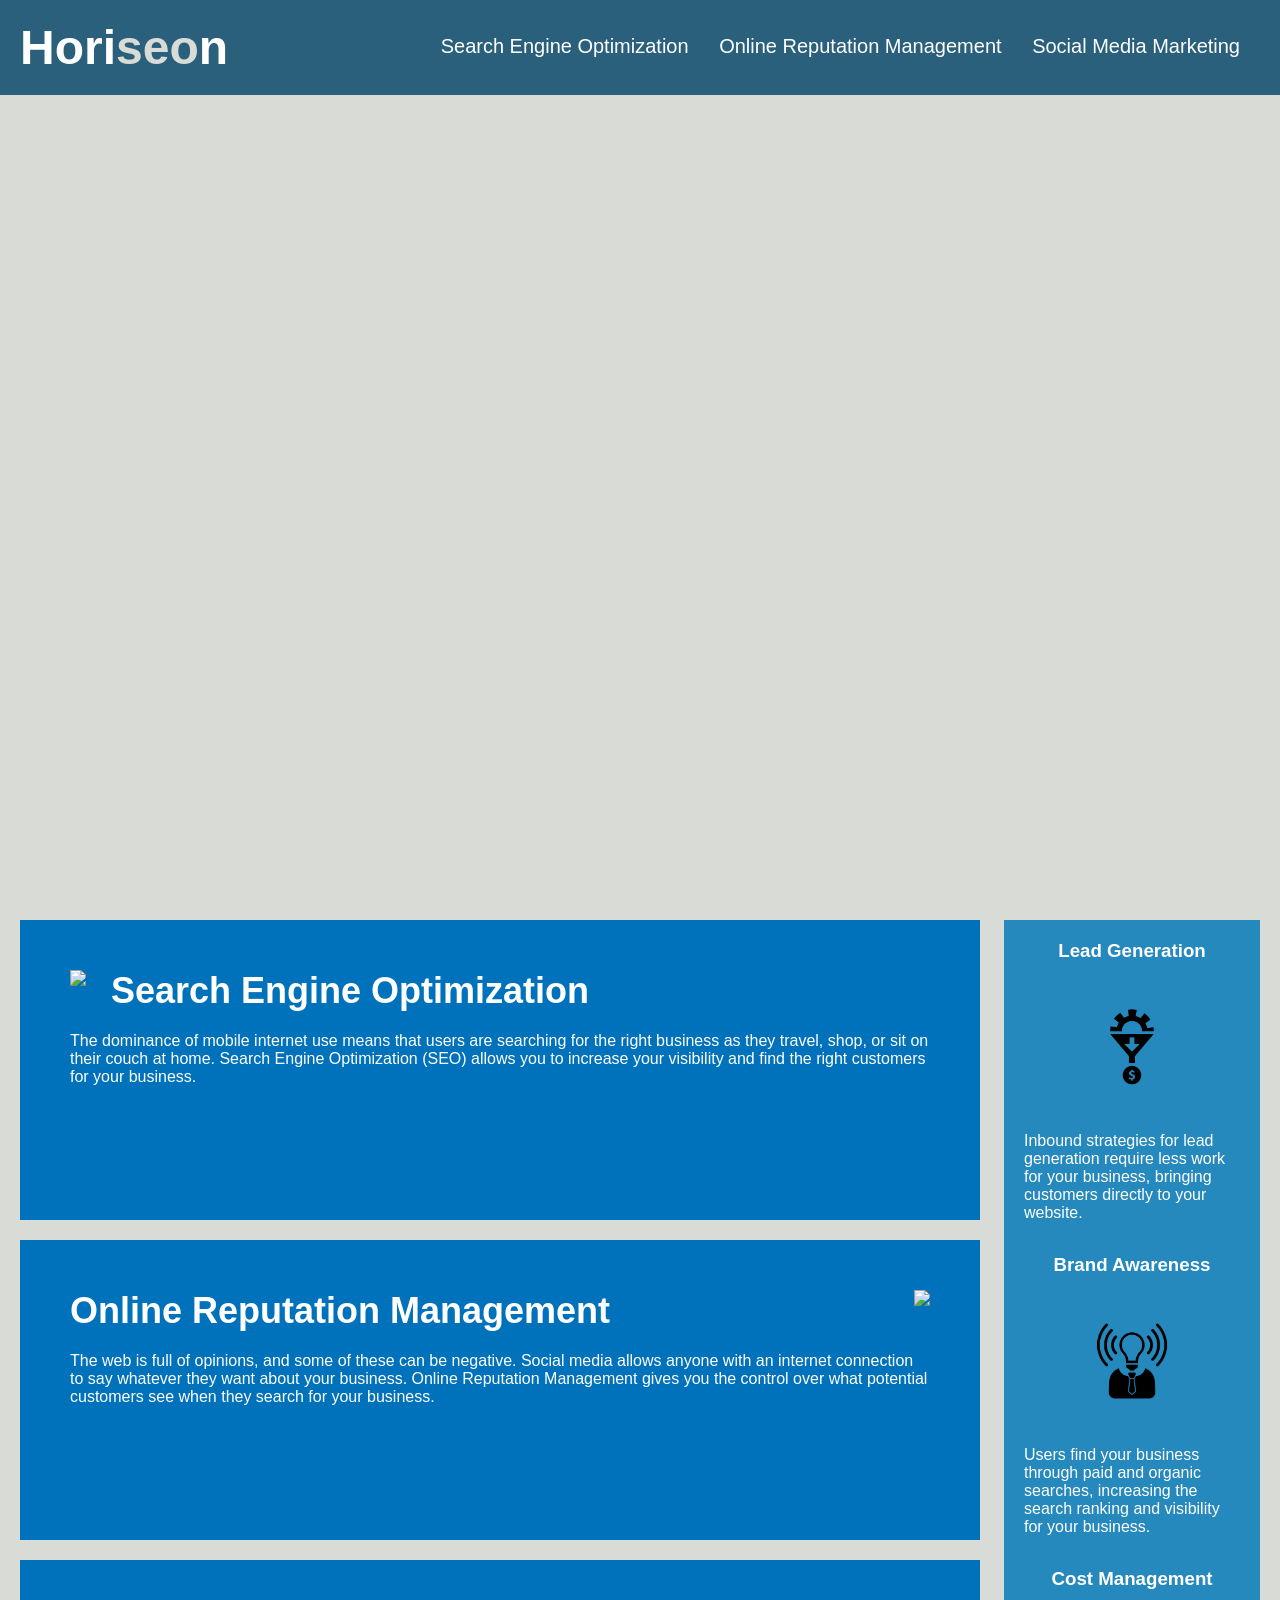
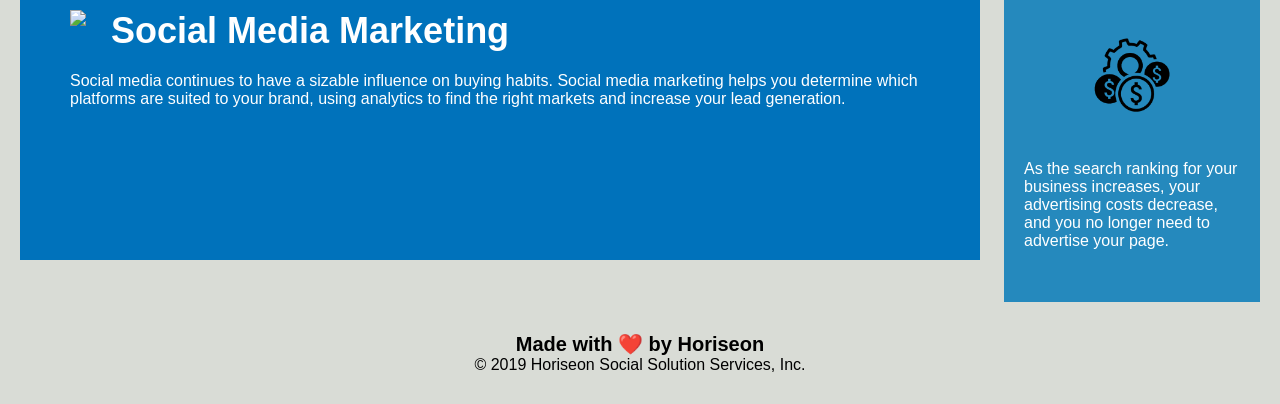
==== index.html @ 99c1e530 "Modified style.css - Consolidated the individual benefit classes into one , as they are the same for" ====
<!DOCTYPE html>
<html lang="en-gb">

<head>
    <meta charset="UTF-8" />
    <link rel="stylesheet" href="./assets/css/style.css">
    <title>website</title>
</head>

<body>
    <div class="header">
        <h1>Hori<span class="seo">seo</span>n</h1>
        <div>
            <ul>
                <li>
                    <a href="#search-engine-optimization">Search Engine Optimization</a>
                </li>
                <li>
                    <a href="#online-reputation-management">Online Reputation Management</a>
                </li>
                <li>
                    <a href="#social-media-marketing">Social Media Marketing</a>
                </li>
            </ul>
        </div>
    </div>
    <div class="hero"></div>
    <div class="content">
        <div id="search-engine-optimization" class="search-engine-optimization">
            <img src="./assets/images/search-engine-optimization.jpg" class="float-left" />
            <h2>Search Engine Optimization</h2>
            <p >
                The dominance of mobile internet use means that users are searching for the right business as they travel, shop, or sit on their couch at home. Search Engine Optimization (SEO) allows you to increase your visibility and find the right customers for your business.
            </p>
        </div>
        <div id="online-reputation-management" class="online-reputation-management">
            <img src="./assets/images/online-reputation-management.jpg" class="float-right" />
            <h2>Online Reputation Management</h2>
            <p style="display: inline ;">
                The web is full of opinions, and some of these can be negative. Social media allows anyone with an internet connection to say whatever they want about your business. Online Reputation Management gives you the control over what potential customers see when they search for your business.
            </p>
        </div>
        <div id="social-media-marketing" class="social-media-marketing">
            <img src="./assets/images/social-media-marketing.jpg" class="float-left" />
            <h2>Social Media Marketing</h2>
            <p>
                Social media continues to have a sizable influence on buying habits. Social media marketing helps you determine which platforms are suited to your brand, using analytics to find the right markets and increase your lead generation.
            </p>
        </div>
    </div>
    <div class="benefits">
        <div class="benefit">
            <h3>Lead Generation</h3>
            <img src="./assets/images/lead-generation.png" />
            <p>
                Inbound strategies for lead generation require less work for your business, bringing customers directly to your website.
            </p>
        </div>
        <div class="benefit">
            <h3>Brand Awareness</h3>
            <img src="./assets/images/brand-awareness.png" />
            <p>
                Users find your business through paid and organic searches, increasing the search ranking and visibility for your business.
            </p>
        </div>
        <div class="benefit">
            <h3>Cost Management</h3>
            <img src="./assets/images/cost-management.png"></img>
            <p>
                As the search ranking for your business increases, your advertising costs decrease, and you no longer need to advertise your page.
            </p>
        </div>
    </div>
    <div class="footer">
        <h2>Made with ❤️️ by Horiseon</h2>
        <p>
            &copy; 2019 Horiseon Social Solution Services, Inc.
        </p>
    </div>
</body>

</html>
---- assets/css/style.css ----
* {
    box-sizing: border-box;
    padding: 0;
    margin: 0;
}

body {
    background-color: #d9dcd6;
}

.header {
    padding: 20px;
    font-family: 'Trebuchet MS', 'Lucida Sans Unicode', 'Lucida Grande', 'Lucida Sans', Arial, sans-serif;
    background-color: #2a607c;
    color: #ffffff;
}

.header h1 {
    display: inline-block;
    font-size: 48px;
}

.header h1 .seo {
    color: #d9dcd6;
}

.header div {
    padding-top: 15px;
    margin-right: 20px;
    float: right;
    font-family: 'Gill Sans', 'Gill Sans MT', Calibri, 'Trebuchet MS', sans-serif;
    font-size: 20px;
}

.header div ul {
    list-style-type: none;
}

.header div ul li {
    display: inline-block;
    margin-left: 25px;
}

a {
    color: #ffffff;
    text-decoration: none;
}

p {
    font-size: 16px;
}

.hero {
    height: 800px;
    width: 100%;
    margin-bottom: 25px;
    background-image: url("../images/digital-marketing-meeting.jpg");
    background-size: cover;
    background-position: center;
}

.float-left {
    float: left;
    margin-right: 25px;
}

.float-right {
    float: right;
    margin-left: 25px;
}

.content {
    width: 75%;
    display: inline-block;
    margin-left: 20px;
}

/* This the right bar of the page */

.benefits {
    margin-right: 20px;
    padding: 20px;
    clear: both;
    float: right;
    width: 20%;
    height: 100%;
    font-family: 'Gill Sans', 'Gill Sans MT', Calibri, 'Trebuchet MS', sans-serif;
    background-color: #2589bd;
}

/*
Condensed the individual benefit classes into one , as they are the same for each div class
*/

.benefit {
    margin-bottom: 32px;
    color: #ffffff;
}

.benefit h3 {
    margin-bottom: 10px;
    text-align: center;
}

.benefit img {
    display: block;
    margin: 10px auto;
    max-width: 150px;
}

.search-engine-optimization {
    margin-bottom: 20px;
    padding: 50px;
    height: 300px;
    font-family: 'Gill Sans', 'Gill Sans MT', Calibri, 'Trebuchet MS', sans-serif;
    background-color: #0072bb;
    color: #ffffff;
}

.online-reputation-management {
    margin-bottom: 20px;
    padding: 50px;
    height: 300px;
    font-family: 'Gill Sans', 'Gill Sans MT', Calibri, 'Trebuchet MS', sans-serif;
    background-color: #0072bb;
    color: #ffffff;
}

.social-media-marketing {
    margin-bottom: 20px;
    padding: 50px;
    height: 300px;
    font-family: 'Gill Sans', 'Gill Sans MT', Calibri, 'Trebuchet MS', sans-serif;
    background-color: #0072bb;
    color: #ffffff;
}

.search-engine-optimization img {
    max-height: 200px;
}

.online-reputation-management img {
    max-height: 200px;
}

.social-media-marketing img {
    max-height: 200px;
}

.search-engine-optimization h2 {
    margin-bottom: 20px;
    font-size: 36px;
}

.online-reputation-management h2 {
    margin-bottom: 20px;
    font-size: 36px;
}

.social-media-marketing h2 {
    margin-bottom: 20px;
    font-size: 36px;
}

.footer {
    padding: 30px;
    clear: both;
    font-family: 'Trebuchet MS', 'Lucida Sans Unicode', 'Lucida Grande', 'Lucida Sans', Arial, sans-serif;
    text-align: center;
}

.footer h2 {
    font-size: 20px;
}
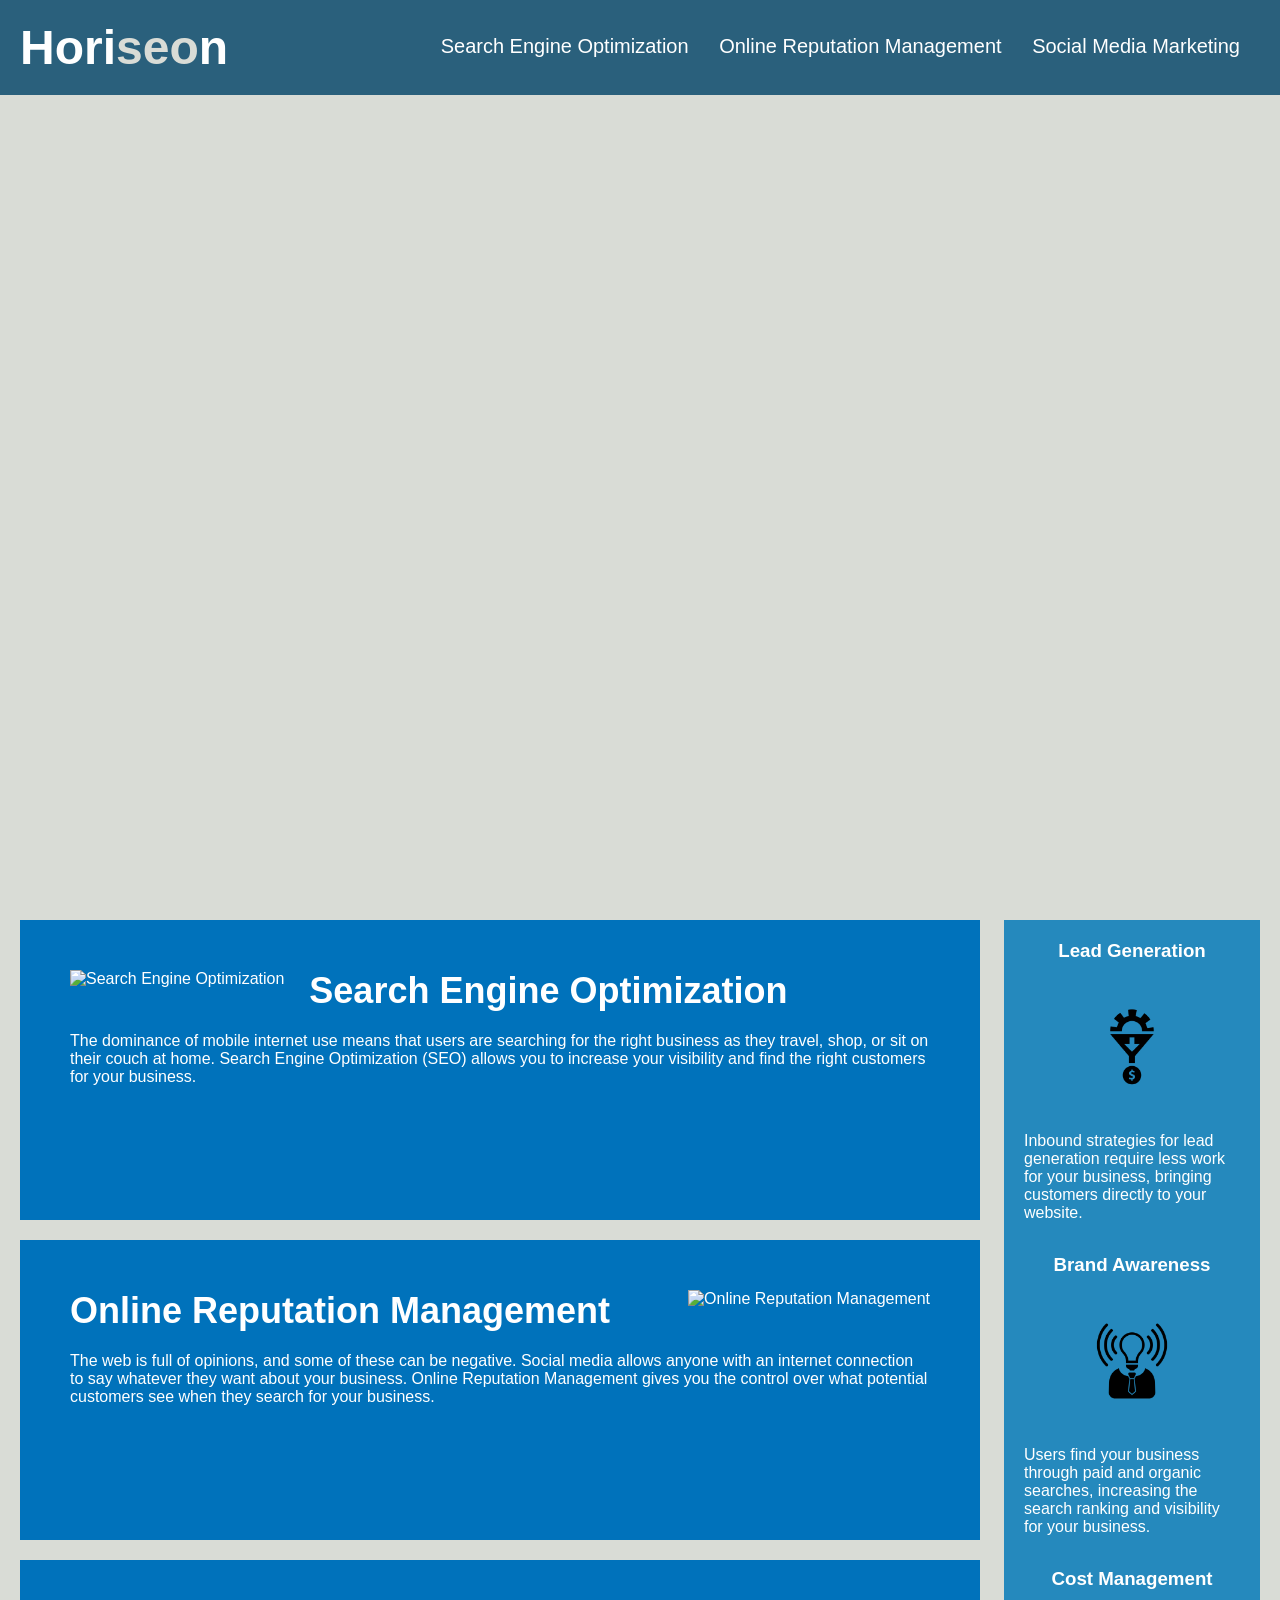
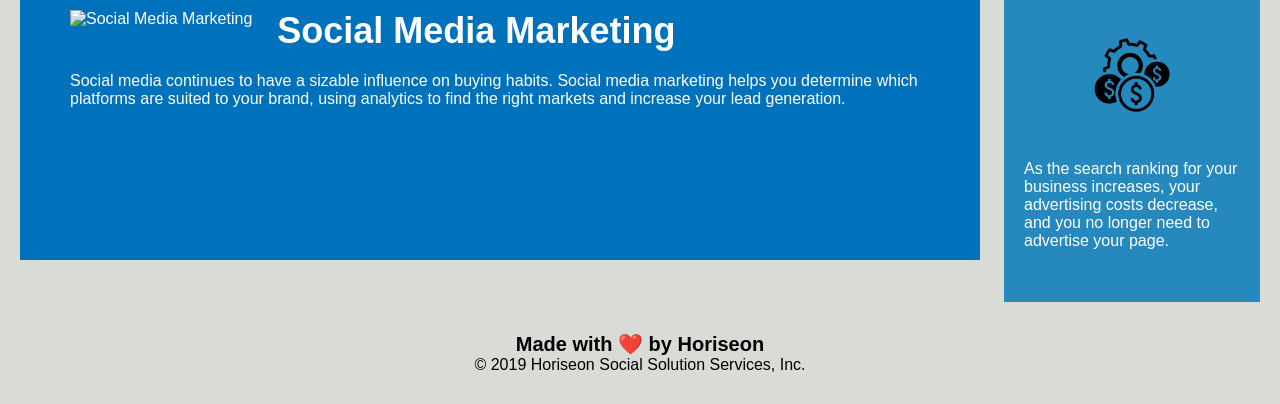
==== commit 3d7d3575: "Added the alt text property to the images" ====
--- a/index.html
+++ b/index.html
@@ -4,11 +4,11 @@
 <head>
     <meta charset="UTF-8" />
     <link rel="stylesheet" href="./assets/css/style.css">
-    <title>website</title>
+    <title>Horiseon Social Solution Services, Inc.</title>
 </head>
 
 <body>
-    <div class="header">
+    <section class="header">
         <h1>Hori<span class="seo">seo</span>n</h1>
         <div>
             <ul>
@@ -23,32 +23,32 @@
                 </li>
             </ul>
         </div>
-    </div>
+    </section>
     <div class="hero"></div>
-    <div class="content">
+    <section class="content">
         <div id="search-engine-optimization" class="search-engine-optimization">
-            <img src="./assets/images/search-engine-optimization.jpg" class="float-left" />
+            <img src="./assets/images/search-engine-optimization.jpg" alt="Search Engine Optimization" class="float-left" />
             <h2>Search Engine Optimization</h2>
             <p >
                 The dominance of mobile internet use means that users are searching for the right business as they travel, shop, or sit on their couch at home. Search Engine Optimization (SEO) allows you to increase your visibility and find the right customers for your business.
             </p>
         </div>
         <div id="online-reputation-management" class="online-reputation-management">
-            <img src="./assets/images/online-reputation-management.jpg" class="float-right" />
+            <img src="./assets/images/online-reputation-management.jpg" alt="Online Reputation Management" class="float-right" />
             <h2>Online Reputation Management</h2>
             <p style="display: inline ;">
                 The web is full of opinions, and some of these can be negative. Social media allows anyone with an internet connection to say whatever they want about your business. Online Reputation Management gives you the control over what potential customers see when they search for your business.
             </p>
         </div>
         <div id="social-media-marketing" class="social-media-marketing">
-            <img src="./assets/images/social-media-marketing.jpg" class="float-left" />
+            <img src="./assets/images/social-media-marketing.jpg" alt="Social Media Marketing" class="float-left" />
             <h2>Social Media Marketing</h2>
             <p>
                 Social media continues to have a sizable influence on buying habits. Social media marketing helps you determine which platforms are suited to your brand, using analytics to find the right markets and increase your lead generation.
             </p>
         </div>
-    </div>
-    <div class="benefits">
+    </section>
+    <section class="benefits">
         <div class="benefit">
             <h3>Lead Generation</h3>
             <img src="./assets/images/lead-generation.png" />
@@ -70,7 +70,7 @@
                 As the search ranking for your business increases, your advertising costs decrease, and you no longer need to advertise your page.
             </p>
         </div>
-    </div>
+    </section>
     <div class="footer">
         <h2>Made with ❤️️ by Horiseon</h2>
         <p>
--- a/assets/css/style.css
+++ b/assets/css/style.css
@@ -171,4 +171,4 @@
 
 .footer h2 {
     font-size: 20px;
-}
+}
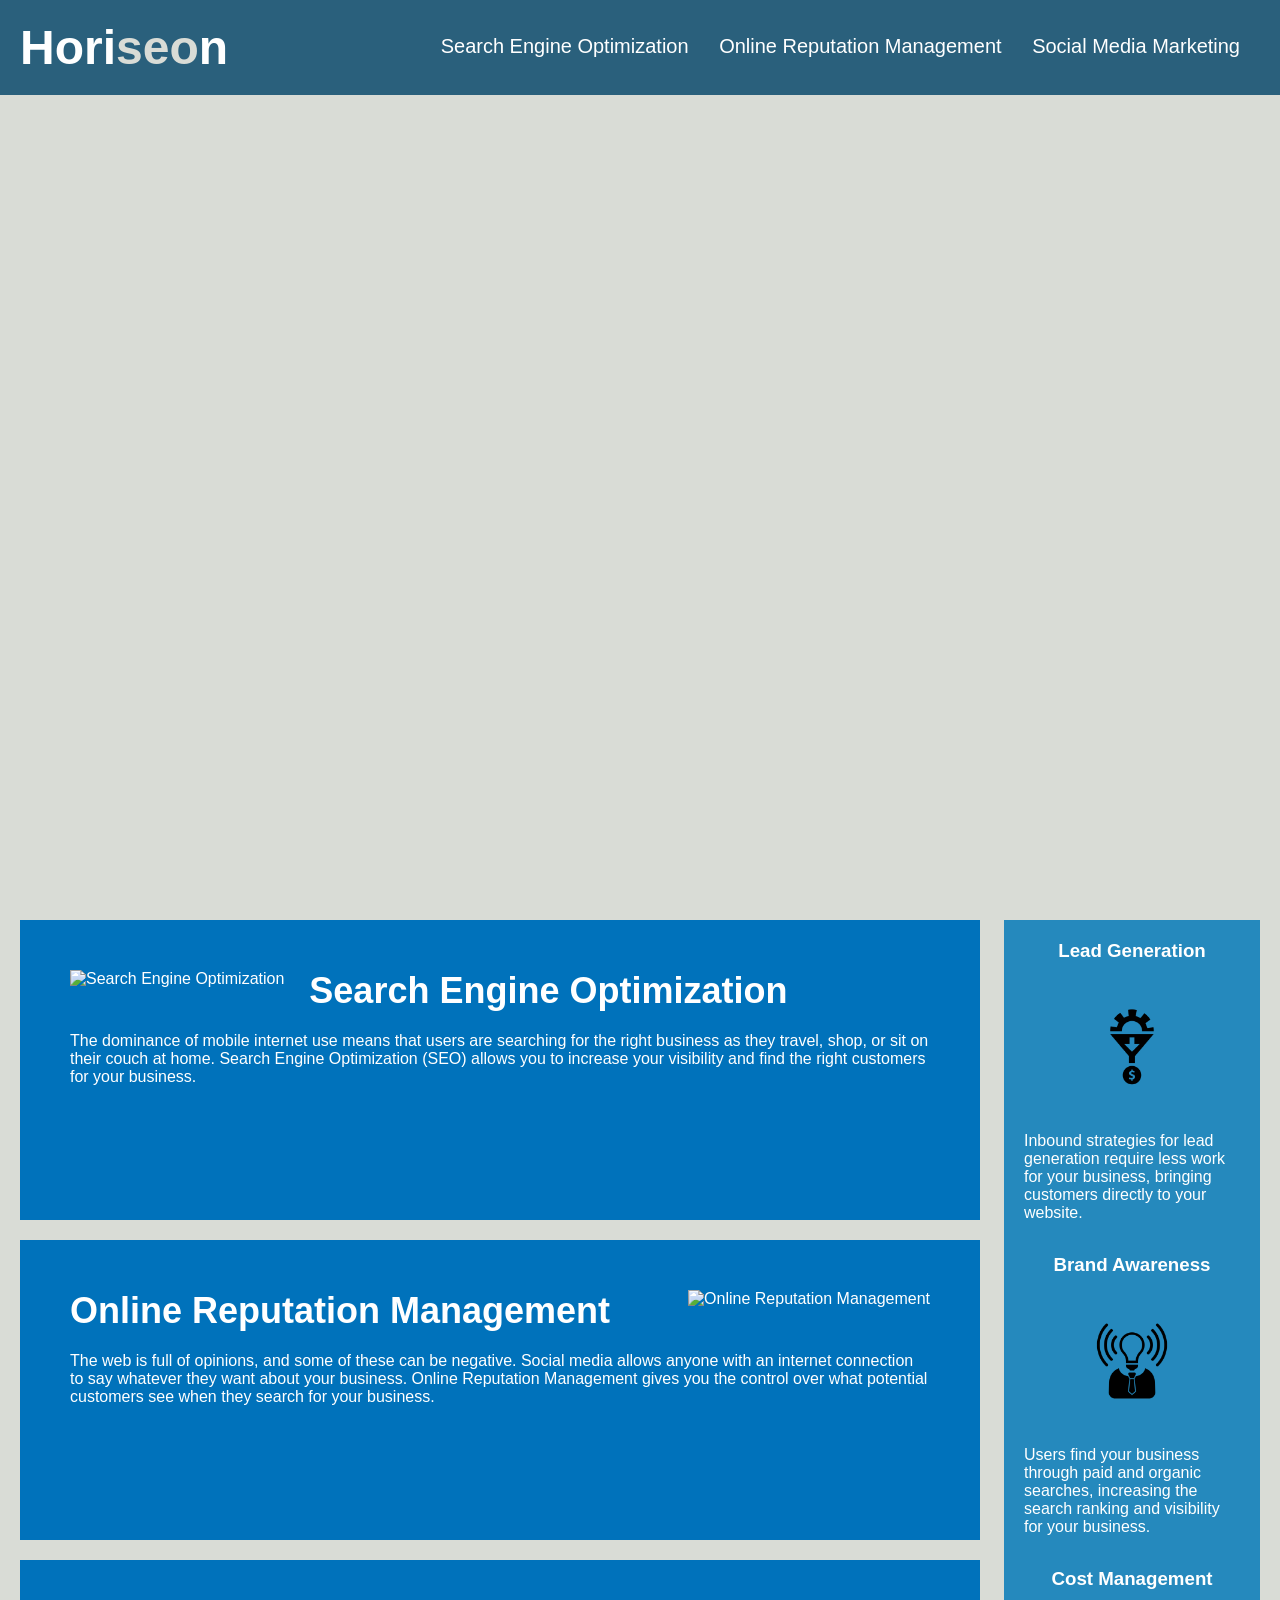
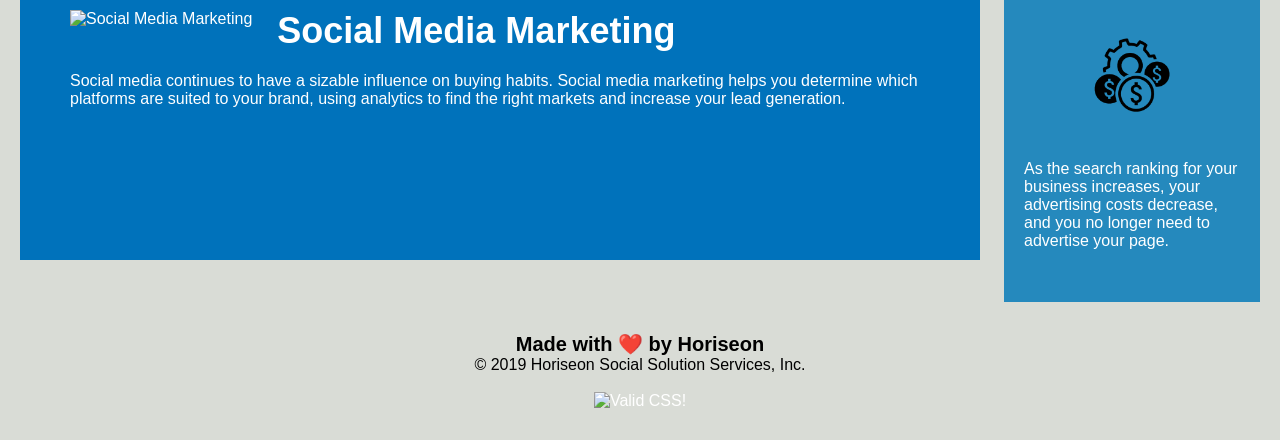
==== commit b5930f6d: "Added the W3C CSS Validator to the footer" ====
--- a/index.html
+++ b/index.html
@@ -26,21 +26,21 @@
     </section>
     <div class="hero"></div>
     <section class="content">
-        <div id="search-engine-optimization" class="search-engine-optimization">
+        <div id="search-engine-optimization" class="content-format">
             <img src="./assets/images/search-engine-optimization.jpg" alt="Search Engine Optimization" class="float-left" />
             <h2>Search Engine Optimization</h2>
             <p >
                 The dominance of mobile internet use means that users are searching for the right business as they travel, shop, or sit on their couch at home. Search Engine Optimization (SEO) allows you to increase your visibility and find the right customers for your business.
             </p>
         </div>
-        <div id="online-reputation-management" class="online-reputation-management">
+        <div id="online-reputation-management" class="content-format">
             <img src="./assets/images/online-reputation-management.jpg" alt="Online Reputation Management" class="float-right" />
             <h2>Online Reputation Management</h2>
             <p style="display: inline ;">
                 The web is full of opinions, and some of these can be negative. Social media allows anyone with an internet connection to say whatever they want about your business. Online Reputation Management gives you the control over what potential customers see when they search for your business.
             </p>
         </div>
-        <div id="social-media-marketing" class="social-media-marketing">
+        <div id="social-media-marketing" class="content-format">
             <img src="./assets/images/social-media-marketing.jpg" alt="Social Media Marketing" class="float-left" />
             <h2>Social Media Marketing</h2>
             <p>
@@ -51,31 +51,39 @@
     <section class="benefits">
         <div class="benefit">
             <h3>Lead Generation</h3>
-            <img src="./assets/images/lead-generation.png" />
+            <img src="./assets/images/lead-generation.png" alt="Lead Genetration"/>
             <p>
                 Inbound strategies for lead generation require less work for your business, bringing customers directly to your website.
             </p>
         </div>
         <div class="benefit">
             <h3>Brand Awareness</h3>
-            <img src="./assets/images/brand-awareness.png" />
+            <img src="./assets/images/brand-awareness.png" alt="Brand Awareness"/>
             <p>
                 Users find your business through paid and organic searches, increasing the search ranking and visibility for your business.
             </p>
         </div>
         <div class="benefit">
             <h3>Cost Management</h3>
-            <img src="./assets/images/cost-management.png"></img>
+            <img src="./assets/images/cost-management.png" alt="Cost Management"/>
             <p>
                 As the search ranking for your business increases, your advertising costs decrease, and you no longer need to advertise your page.
             </p>
         </div>
     </section>
     <div class="footer">
-        <h2>Made with ❤️️ by Horiseon</h2>
+        <h4>Made with ❤️️ by Horiseon</h4>
         <p>
             &copy; 2019 Horiseon Social Solution Services, Inc.
         </p>
+        <br>
+        <p>
+            <a href="https://jigsaw.w3.org/css-validator/check/referer">
+                <img style="border:0;width:88px;height:31px"
+                    src="https://jigsaw.w3.org/css-validator/images/vcss"
+                    alt="Valid CSS!" />
+            </a>
+        </p>             
     </div>
 </body>
 
--- a/assets/css/style.css
+++ b/assets/css/style.css
@@ -1,100 +1,150 @@
+/*
+default box sizing for page
+*/
 * {
     box-sizing: border-box;
+    margin: 0;
     padding: 0;
-    margin: 0;
 }
 
+/* 
+default body background colour
+*/
 body {
     background-color: #d9dcd6;
 }
 
+/*
+header class styling
+*/
 .header {
-    padding: 20px;
-    font-family: 'Trebuchet MS', 'Lucida Sans Unicode', 'Lucida Grande', 'Lucida Sans', Arial, sans-serif;
     background-color: #2a607c;
     color: #ffffff;
+    font-family: 'Trebuchet MS', 'Lucida Sans Unicode', 'Lucida Grande', 'Lucida Sans', Arial, sans-serif;
+    padding: 20px;
 }
 
+/*
+header h1 styling
+*/
 .header h1 {
     display: inline-block;
     font-size: 48px;
 }
 
+/*
+header h1 seo class styling
+*/
 .header h1 .seo {
     color: #d9dcd6;
 }
 
+/*
+header div styling
+*/
 .header div {
-    padding-top: 15px;
-    margin-right: 20px;
     float: right;
     font-family: 'Gill Sans', 'Gill Sans MT', Calibri, 'Trebuchet MS', sans-serif;
     font-size: 20px;
+    margin-right: 20px;
+    padding-top: 15px;
 }
 
+/*
+header div unordered list styling
+*/
 .header div ul {
     list-style-type: none;
 }
 
+/*
+header div unordered list item styling
+*/
 .header div ul li {
     display: inline-block;
     margin-left: 25px;
 }
 
+/*
+default anchor styling
+*/
 a {
     color: #ffffff;
     text-decoration: none;
 }
 
+/*
+default paragraph styling
+*/
 p {
     font-size: 16px;
 }
 
+/*
+hero class styling
+*/
 .hero {
+    background-image: url("../images/digital-marketing-meeting.jpg");
+    background-position: center;
+    background-size: cover;
     height: 800px;
+    margin-bottom: 25px;
     width: 100%;
-    margin-bottom: 25px;
-    background-image: url("../images/digital-marketing-meeting.jpg");
-    background-size: cover;
-    background-position: center;
 }
 
+/*
+float left styling
+*/
 .float-left {
     float: left;
     margin-right: 25px;
 }
 
+/*
+float right styling
+*/
 .float-right {
     float: right;
     margin-left: 25px;
 }
 
+/*
+default styling for content section class
+*/
 .content {
-    width: 75%;
     display: inline-block;
     margin-left: 20px;
+    width: 75%;
 }
 
-/* This the right bar of the page */
 
+/* 
+Consolidated .content sections indiviudual <div> img property into one
+*/
+.content img {
+    max-height: 200px;
+}
+
+/*
+This the right bar of the page
+  */
 .benefits {
+    background-color: #2589bd;
+    clear: both;
+    float: right;
+    font-family: 'Gill Sans', 'Gill Sans MT', Calibri, 'Trebuchet MS', sans-serif;
+    height: 100%;
     margin-right: 20px;
     padding: 20px;
-    clear: both;
-    float: right;
     width: 20%;
-    height: 100%;
-    font-family: 'Gill Sans', 'Gill Sans MT', Calibri, 'Trebuchet MS', sans-serif;
-    background-color: #2589bd;
 }
 
 /*
 Condensed the individual benefit classes into one , as they are the same for each div class
 */
-
 .benefit {
+    color: #ffffff;
     margin-bottom: 32px;
-    color: #ffffff;
 }
 
 .benefit h3 {
@@ -108,67 +158,39 @@
     max-width: 150px;
 }
 
-.search-engine-optimization {
+/*
+Changed the class on the .section sub components to .content-format , they all used the same styling, kept the id to identify individually
+*/
+.content-format {
+    background-color: #0072bb;
+    color: #ffffff;
+    font-family: 'Gill Sans', 'Gill Sans MT', Calibri, 'Trebuchet MS', sans-serif;
+    height: 300px;
     margin-bottom: 20px;
     padding: 50px;
-    height: 300px;
-    font-family: 'Gill Sans', 'Gill Sans MT', Calibri, 'Trebuchet MS', sans-serif;
-    background-color: #0072bb;
-    color: #ffffff;
 }
 
-.online-reputation-management {
-    margin-bottom: 20px;
-    padding: 50px;
-    height: 300px;
-    font-family: 'Gill Sans', 'Gill Sans MT', Calibri, 'Trebuchet MS', sans-serif;
-    background-color: #0072bb;
-    color: #ffffff;
+/* 
+Consolidated the Content section individual h2 into one h2 to remove multiple definitions
+*/
+h2 {
+    font-size: 36px;
+    margin-bottom: 20px;    
 }
 
-.social-media-marketing {
-    margin-bottom: 20px;
-    padding: 50px;
-    height: 300px;
-    font-family: 'Gill Sans', 'Gill Sans MT', Calibri, 'Trebuchet MS', sans-serif;
-    background-color: #0072bb;
-    color: #ffffff;
-}
-
-.search-engine-optimization img {
-    max-height: 200px;
-}
-
-.online-reputation-management img {
-    max-height: 200px;
-}
-
-.social-media-marketing img {
-    max-height: 200px;
-}
-
-.search-engine-optimization h2 {
-    margin-bottom: 20px;
-    font-size: 36px;
-}
-
-.online-reputation-management h2 {
-    margin-bottom: 20px;
-    font-size: 36px;
-}
-
-.social-media-marketing h2 {
-    margin-bottom: 20px;
-    font-size: 36px;
-}
-
+/*
+footer class styling
+*/
 .footer {
-    padding: 30px;
     clear: both;
     font-family: 'Trebuchet MS', 'Lucida Sans Unicode', 'Lucida Grande', 'Lucida Sans', Arial, sans-serif;
+    padding: 30px;
     text-align: center;
 }
 
-.footer h2 {
+/*
+Changed .footer h2 to h4 to remove already defined h2 conflict in .section
+*/
+.footer h4 {
     font-size: 20px;
 }
